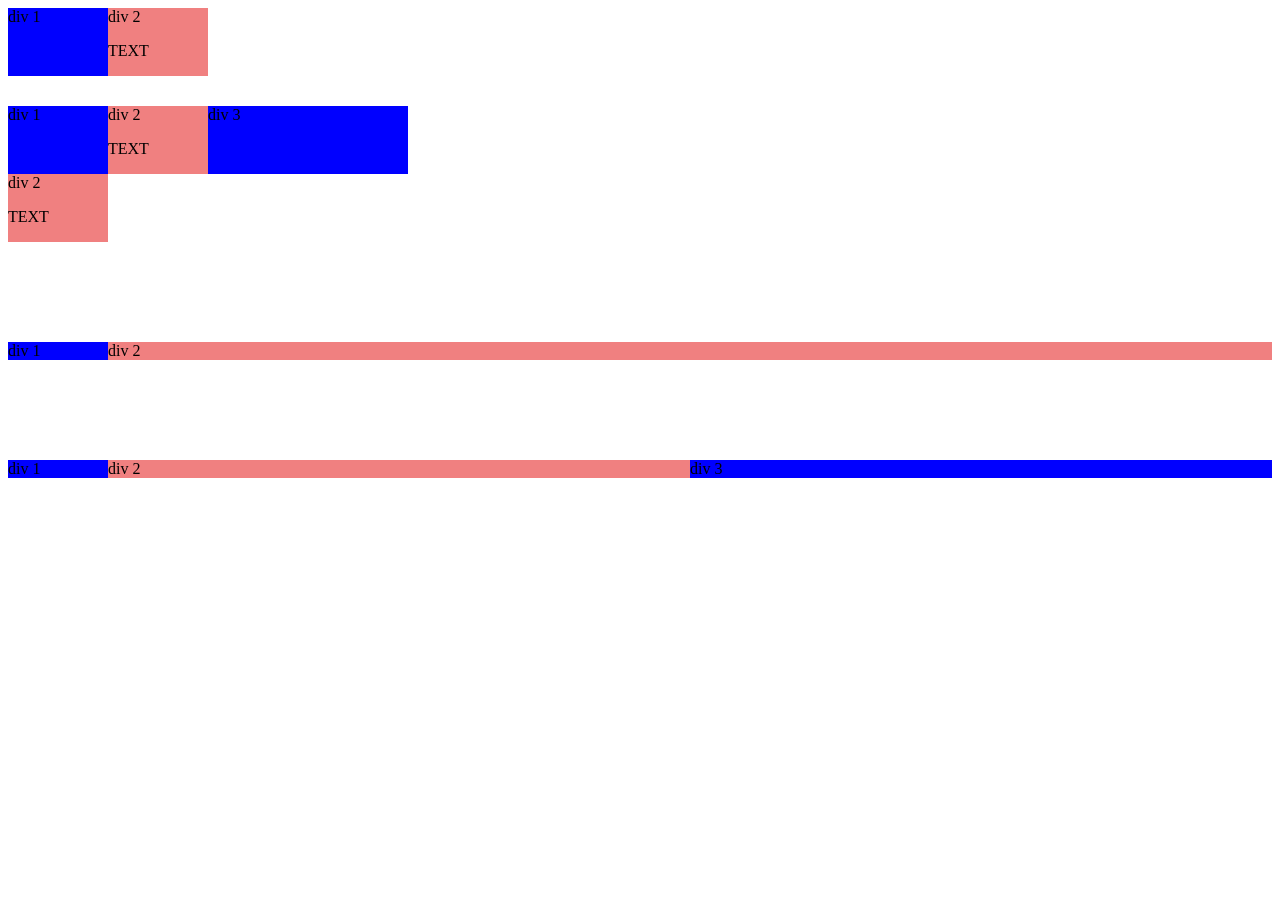
==== grid.html @ c823328e "initial commit" ====
<!DOCTYPE html>
<html>

<head>
    <title>Grid Practice</title>
</head>

<body>
    <div style="
                display: grid;
                grid-template-columns: 100px 100px;

            ">
        <div style="background-color: blue;">
            div 1
        </div>
        <div style="background-color: lightcoral;">
            div 2
            <p>
                TEXT
            </p>
        </div>
    </div>
    <div style="
                display: grid;
                grid-template-columns: 100px 100px 200px;
                margin-top: 30px;

            ">
        <div style="background-color: blue;">
            div 1
        </div>
        <div style="background-color: lightcoral;">
            div 2
            <p>
                TEXT
            </p>
        </div>
        <div style="background-color: blue;">
            div 3
        </div>
        <div style="background-color: lightcoral;">
            div 2
            <p>
                TEXT
            </p>
        </div>
    </div>
    <div style="
                display: grid;
                grid-template-columns: 100px 1fr;
                margin-top: 100px;
            ">
        <div style="background-color: blue;">
            div 1
        </div>
        <div style="background-color: lightcoral;">
            div 2
        </div>
    </div>


    <div style="
                display: grid;
                grid-template-columns: 100px 1fr 1fr;
                margin-top: 100px;
            ">
        <div style="background-color: blue;">
            div 1
        </div>
        <div style="background-color: lightcoral;">
            div 2
        </div>
        <div style="background-color: blue;">
            div 3
        </div>
    </div>
</body>

</html>
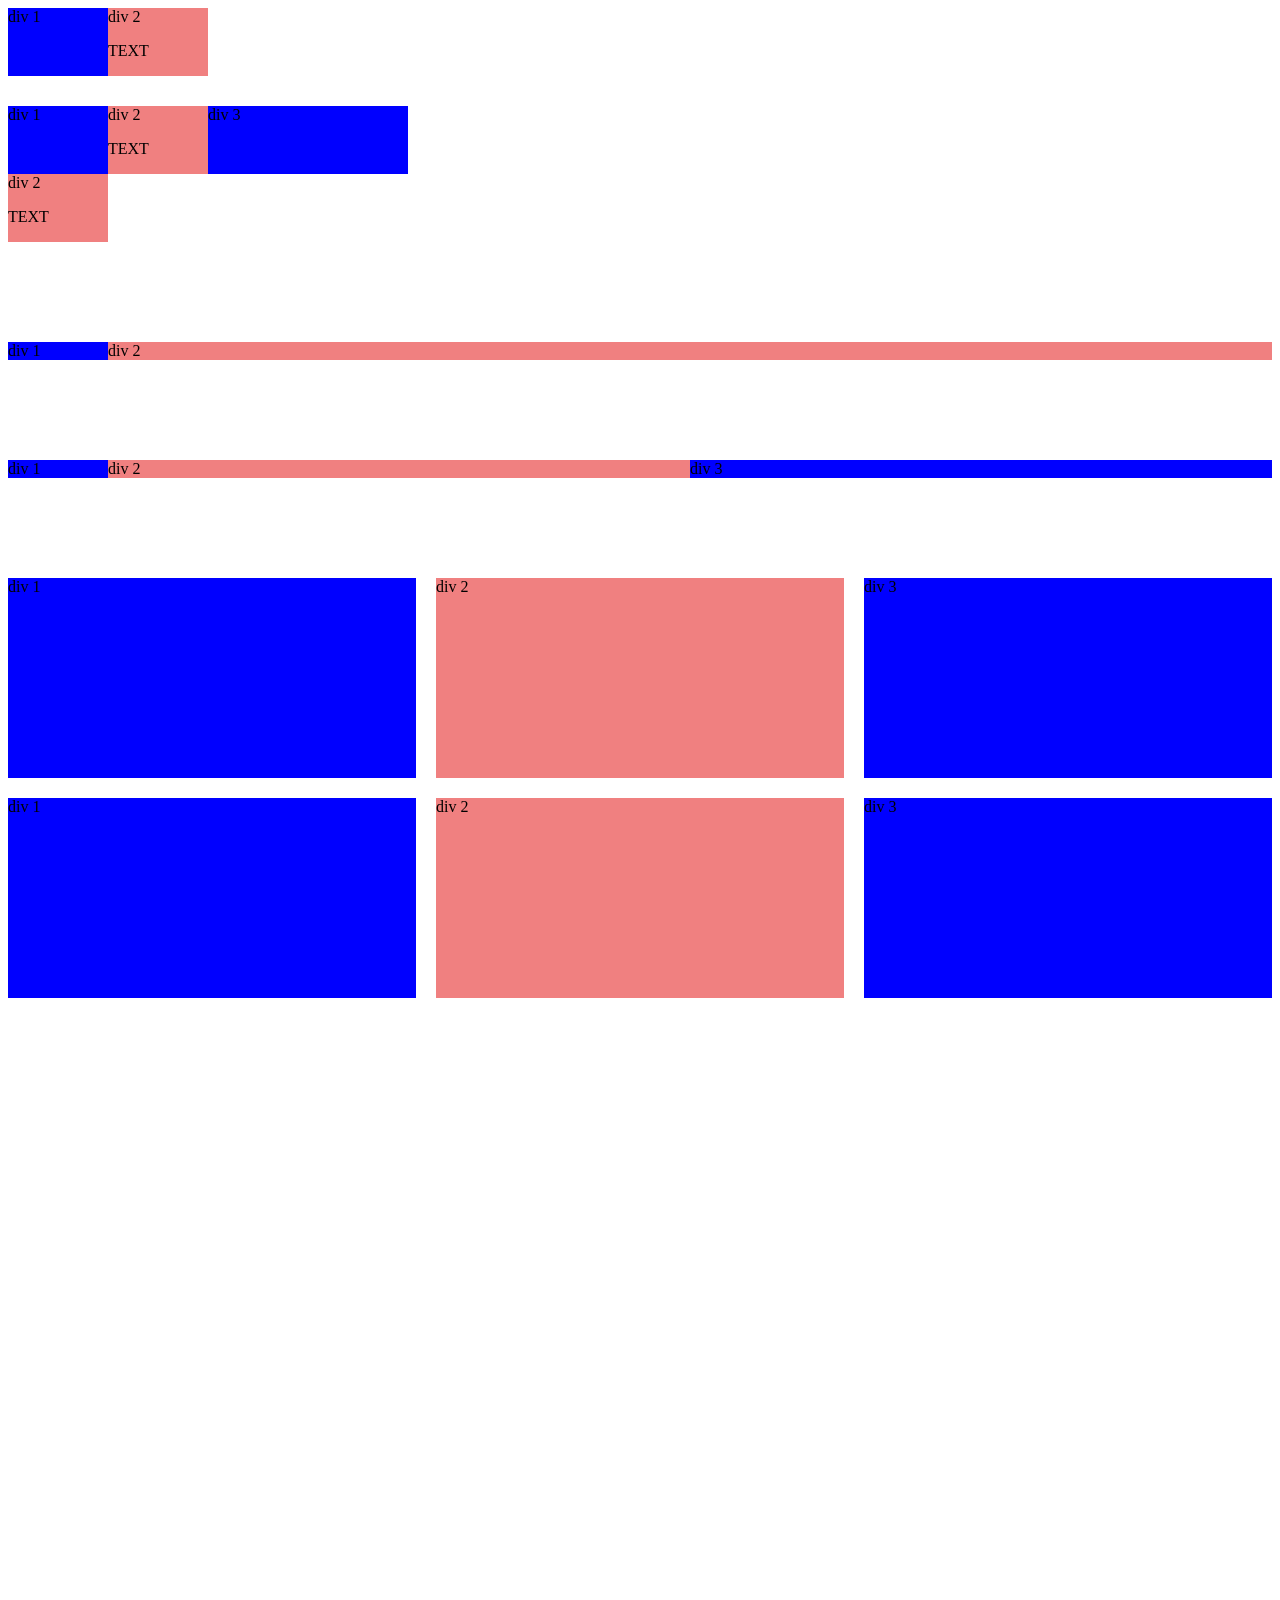
==== commit 168dd985: "Made some Changes" ====
--- a/grid.html
+++ b/grid.html
@@ -5,7 +5,7 @@
     <title>Grid Practice</title>
 </head>
 
-<body>
+<body style = "padding-bottom: 1000px;">
     <div style="
                 display: grid;
                 grid-template-columns: 100px 100px;
@@ -74,6 +74,41 @@
         <div style="background-color: blue;">
             div 3
         </div>
+
+
+
+    </div>
+        <div style="
+                display: grid;
+                grid-template-columns: 1fr 1fr 1fr;
+                margin-top: 100px;
+                column-gap: 20px;
+                row-gap: 20px;
+            ">
+        <div style="background-color: blue;
+            height: 200px;">
+            div 1
+        </div>
+        <div style="background-color: lightcoral;
+            height: 200px">
+            div 2
+        </div>
+        <div style="background-color: blue;
+            height: 200px">
+            div 3
+        </div>
+        <div style="background-color: blue;
+            height: 200px;">
+            div 1
+        </div>
+        <div style="background-color: lightcoral;
+            height: 200px">
+            div 2
+        </div>
+        <div style="background-color: blue;
+            height: 200px">
+            div 3
+        </div>
     </div>
 </body>
 
